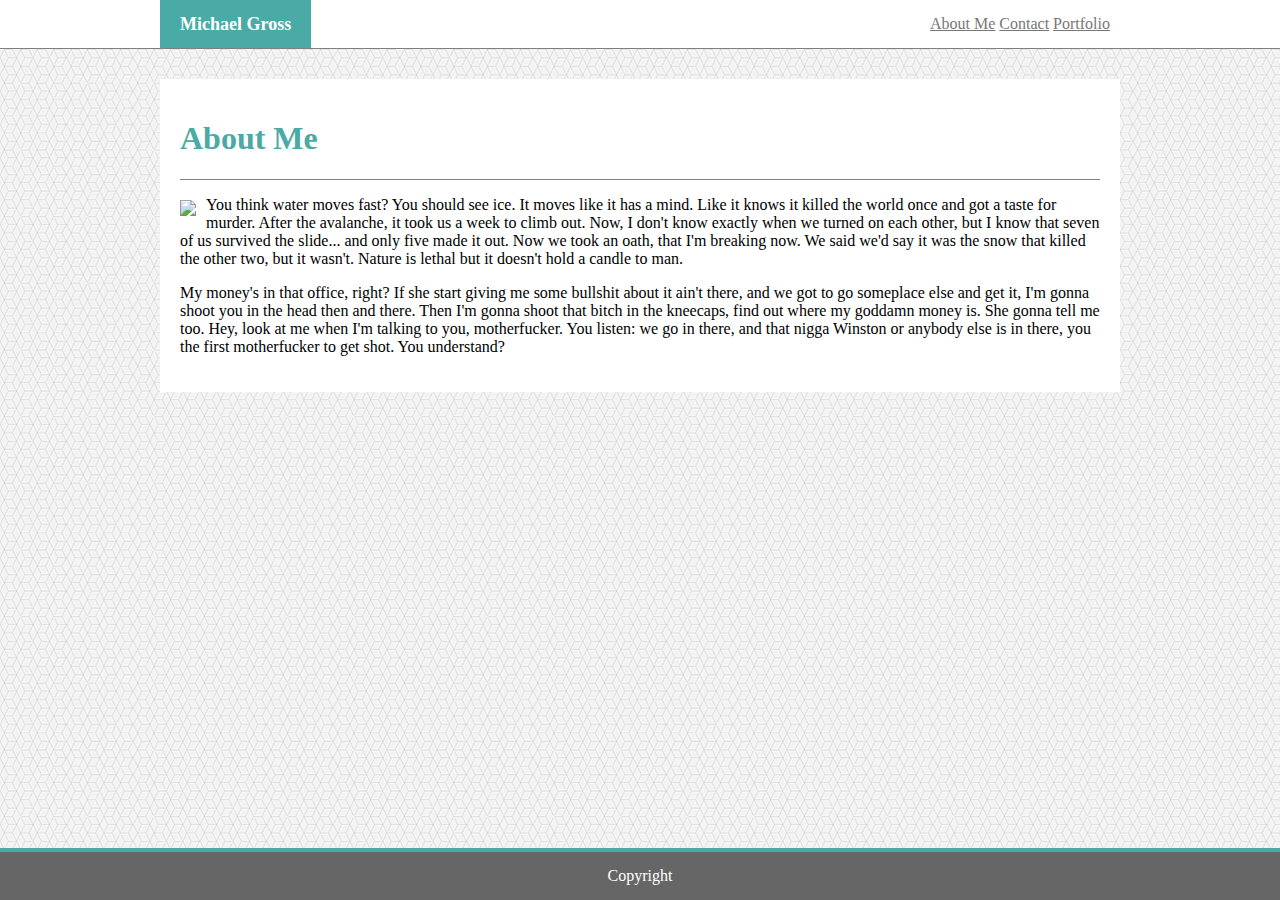
==== index.html @ 12c193ff "finished html for index" ====
<!DOCTYPE:HTML>
<HTML lang="en-us">
<HEAD>
    <link rel="stylesheet" type="text/css" href="assets/css/style.css">
    <meta charset="UTF-8">
    <title>Basic-Portfolio</title>
</HEAD>

<div id="banner">
    <header>
        <div class="myname">Michael Gross</div>
        <div class="headerlinks">
            <a href="index.html">About Me</a>
            <a href="contact.html">Contact</a>
            <a href="portfolio.html">Portfolio</a>
        </div>
    </header>
</div>

<section class="maincontent">
    <h1>About Me</h1>
    <div class="subcontainer">
        <img src="http://via.placeholder.com/100x125" class="profilepic">
        <p>You think water moves fast? You should see ice. It moves like it has a mind. Like it knows it killed the world once and got a taste for murder. After the avalanche, it took us a week to climb out. Now, I don't know exactly when we turned on each other, but I know that seven of us survived the slide... and only five made it out. Now we took an oath, that I'm breaking now. We said we'd say it was the snow that killed the other two, but it wasn't. Nature is lethal but it doesn't hold a candle to man. </p>

        <p>My money's in that office, right? If she start giving me some bullshit about it ain't there, and we got to go someplace else and get it, I'm gonna shoot you in the head then and there. Then I'm gonna shoot that bitch in the kneecaps, find out where my goddamn money is. She gonna tell me too. Hey, look at me when I'm talking to you, motherfucker. You listen: we go in there, and that nigga Winston or anybody else is in there, you the first motherfucker to get shot. You understand? </p>
    </div>
</section>
<footer>
    <div class="footertext">Copyright</div>
</footer>
</HTML>
---- assets/css/style.css ----
body{
    background: url("../images/qbkls.png") repeat;
    margin: 0px;
}

#banner{
    background-color: #ffffff;
    margin-bottom: 30px;
    border-bottom: 1px solid gray;
}

header{
    width: 960px;
    margin: auto;
    height: 48px;
    background-color: white;


}

.myname{
    background-color: #4aaaa5;
    color: #ffffff;
    font-weight: 600;
    float: left;
    height: 100%;
    font-size: large;
    line-height: 48px;
    padding: 0 20px 0 20px;
    font-family: 'Georgia', Times, Times New Roman, serif;

}

.headerlinks{
    padding: 0 10px 0 10px;
    float: right;
    line-height: 48px;
}

.headerlinks a{
    color: #777777;
    'Arial', 'Helvetica Neue', Helvetica, sans-serif;
}

h1{
    color: #4aaaa5;
    font-weight: 600;
    font-family: 'Georgia', Times, Times New Roman, serif;
}

.maincontent{
    width: 920px;
    margin: auto;
    padding: 20px;
    background-color: #ffffff;
    'Arial', 'Helvetica Neue', Helvetica, sans-serif;
}

.subcontainer{
    border-top: 1px solid gray;
}

.profilepic{
    margin-top: 20px;
    float: left;
    margin-right: 10px;
}

footer{
    height: 48px;
    background-color: #666666;
    border-top: 4px solid #4aaaa5;
    color: #ffffff;
    width: 100%;
    position: fixed;
    bottom: 0;
}

.footertext{
    position: relative;
    margin: auto;
    color: #ffffff;
    line-height: 48px;
    text-align: center;
}
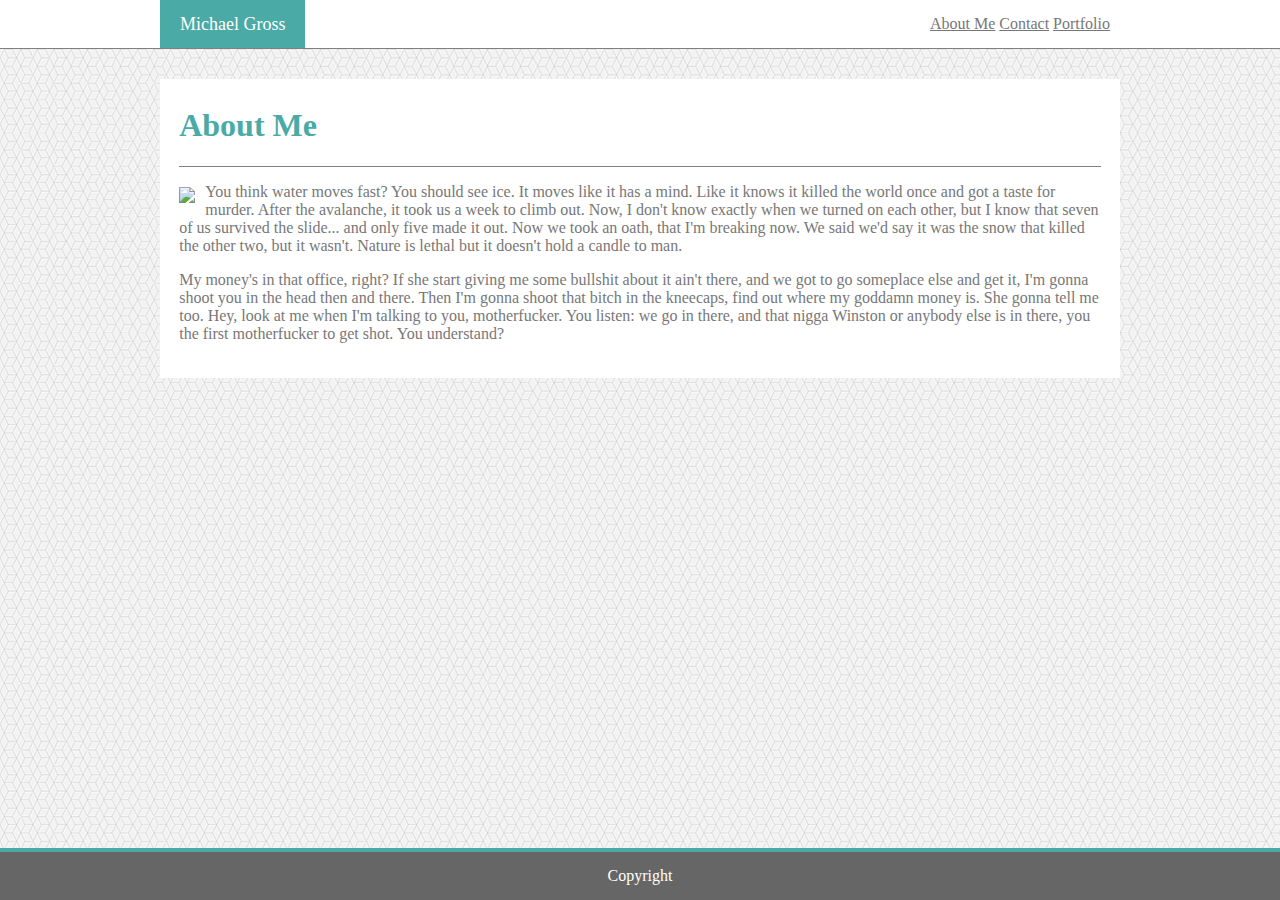
==== commit 1ff6fe01: "added content to contact.html" ====
--- a/index.html
+++ b/index.html
@@ -18,6 +18,7 @@
 </div>
 
 <section class="maincontent">
+    <div class="subcontent">
     <h1>About Me</h1>
     <div class="subcontainer">
         <img src="http://via.placeholder.com/100x125" class="profilepic">
@@ -25,6 +26,7 @@
 
         <p>My money's in that office, right? If she start giving me some bullshit about it ain't there, and we got to go someplace else and get it, I'm gonna shoot you in the head then and there. Then I'm gonna shoot that bitch in the kneecaps, find out where my goddamn money is. She gonna tell me too. Hey, look at me when I'm talking to you, motherfucker. You listen: we go in there, and that nigga Winston or anybody else is in there, you the first motherfucker to get shot. You understand? </p>
     </div>
+    </div>
 </section>
 <footer>
     <div class="footertext">Copyright</div>
--- a/assets/css/style.css
+++ b/assets/css/style.css
@@ -1,3 +1,7 @@
+*{
+  color: #777777;
+}
+
 body{
     background: url("../images/qbkls.png") repeat;
     margin: 0px;
@@ -21,7 +25,7 @@
 .myname{
     background-color: #4aaaa5;
     color: #ffffff;
-    font-weight: 600;
+    font-weight: 500;
     float: left;
     height: 100%;
     font-size: large;
@@ -46,18 +50,48 @@
     color: #4aaaa5;
     font-weight: 600;
     font-family: 'Georgia', Times, Times New Roman, serif;
+    margin-top: 1%;
+}
+
+h2{
+    color: #4aaaa5;
+    font-weight: 600;
+    font-family: 'Georgia', Times, Times New Roman, serif;
+    margin-top: 1%;
+}
+
+textarea, input{
+    width: 100%;
+}
+
+.submitbutton{
+    width: 180px;
+    border-radius: 0;
+    background-color: #4aaaa5;
+    color: #ffffff;
+    border: 0 solid #ffffff;
+    padding: 10px 0 10px 0;
+    text-align: center;
+    font-size: 1.2em;
 }
 
 .maincontent{
-    width: 920px;
+    width: 960px;
     margin: auto;
-    padding: 20px;
     background-color: #ffffff;
     'Arial', 'Helvetica Neue', Helvetica, sans-serif;
 }
 
+.subcontent{
+    padding: 2%;
+}
+
 .subcontainer{
     border-top: 1px solid gray;
+}
+
+.contactcn{
+    margin: 20px 0 0 0;
 }
 
 .profilepic{
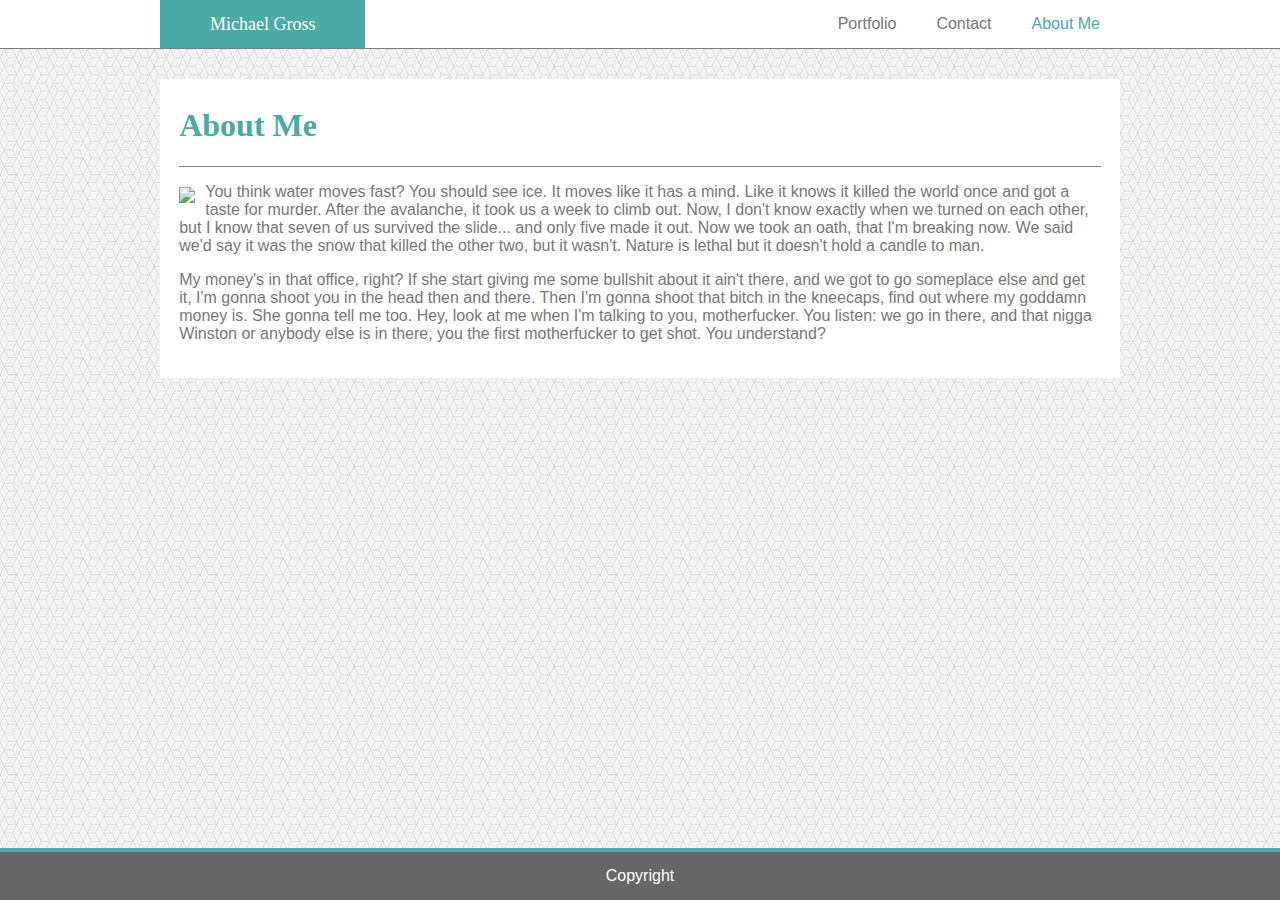
==== commit 1e6d2855: "semi-final updates. all css and html is acceptable" ====
--- a/index.html
+++ b/index.html
@@ -10,9 +10,15 @@
     <header>
         <div class="myname">Michael Gross</div>
         <div class="headerlinks">
-            <a href="index.html">About Me</a>
-            <a href="contact.html">Contact</a>
-            <a href="portfolio.html">Portfolio</a>
+            <div class="headerlinks-cn activelink">
+                <a href="index.html">About Me</a>
+            </div>
+            <div class="headerlinks-cn">
+                <a href="contact.html">Contact</a>
+            </div>
+            <div class="headerlinks-cn">
+                <a href="portfolio.html">Portfolio</a>
+            </div>
         </div>
     </header>
 </div>
--- a/assets/css/style.css
+++ b/assets/css/style.css
@@ -1,5 +1,6 @@
 *{
   color: #777777;
+  font-family: 'Arial', 'Helvetica Neue', Helvetica, sans-serif;
 }
 
 body{
@@ -18,8 +19,24 @@
     margin: auto;
     height: 48px;
     background-color: white;
+}
 
+.portfoliopic{
+    position:relative;
+    display: inline-block;
+    margin: 20px 20px 0 0;
+}
 
+.portfoliolabels{
+    z-index: 1;
+    width: 300px;
+    height: 56px;
+    line-height: 56px;
+    background-color: #4aaaa5;
+    color: #ffffff;
+    text-align: center;
+    position: absolute;
+    bottom: 8px;
 }
 
 .myname{
@@ -30,20 +47,28 @@
     height: 100%;
     font-size: large;
     line-height: 48px;
-    padding: 0 20px 0 20px;
+    padding: 0 50px 0 50px;
     font-family: 'Georgia', Times, Times New Roman, serif;
 
 }
 
 .headerlinks{
-    padding: 0 10px 0 10px;
     float: right;
     line-height: 48px;
 }
 
 .headerlinks a{
     color: #777777;
-    'Arial', 'Helvetica Neue', Helvetica, sans-serif;
+    text-decoration: none;
+}
+
+.headerlinks-cn{
+    float: right;
+    padding: 0 20px 0 20px;
+}
+
+.activelink a{
+    color: #4aaaa5;
 }
 
 h1{
@@ -60,6 +85,9 @@
     margin-top: 1%;
 }
 
+h4{
+    margin-bottom: 6px;
+}
 textarea, input{
     width: 100%;
 }
@@ -77,9 +105,9 @@
 
 .maincontent{
     width: 960px;
-    margin: auto;
     background-color: #ffffff;
     'Arial', 'Helvetica Neue', Helvetica, sans-serif;
+    margin: auto auto 80px;
 }
 
 .subcontent{
@@ -108,6 +136,7 @@
     width: 100%;
     position: fixed;
     bottom: 0;
+    z-index: 2;
 }
 
 .footertext{
